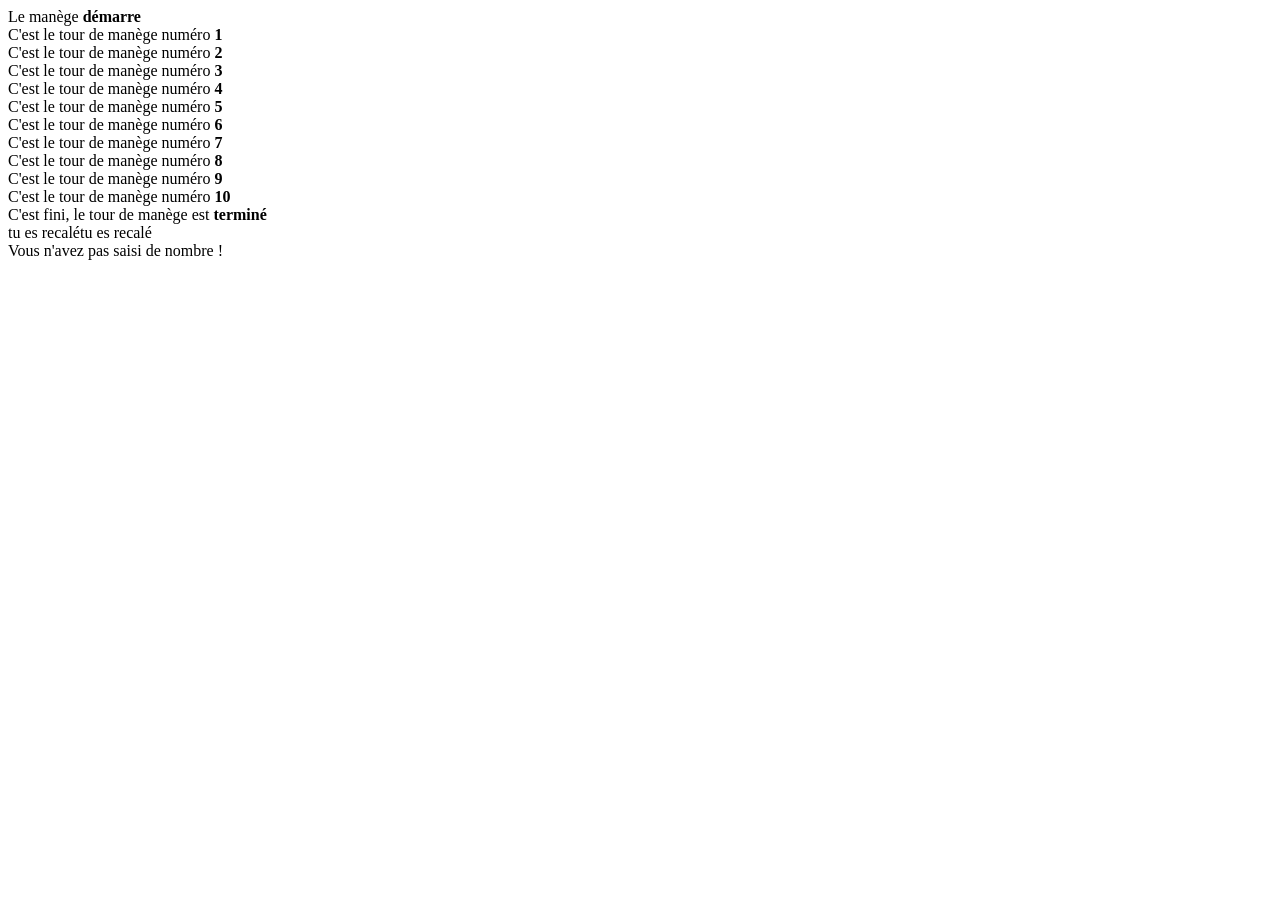
==== 03_JavaScript/js.html @ 2f582560 "mise a jours" ====
<!DOCTYPE html>
<html lang="fr">
<head>
    <meta charset="UTF-8">
    <meta name="viewport" content="width=device-width, initial-scale=1.0">
    <title>Exercices</title>
</head>
<body>

    <script>
        // Exercice 1 
        // écrire le code invitant l'utilisateur à saisir d'abord son nom et ensuite son prénom dans 2 boîtes de dialogue successives
        // afficher ensuite dans une autre boîte de dialogue le nom et le prénom de l'utilisateur
        // Attention à bien respecter les espaces entre les mots dans le message final.

        // let lastName = prompt("Quel est votre nom ?");
        // let firstName = prompt("Quel est votre prenom ?");
        // alert(firstName + " " + lastName);
        // alert("Bonjour : " + firstName + " " + lastName);
        // alert(` Bonjour ${firstName} ${lastName} ! `);

        
        // Exercice 2
        // Ecrivez un programme js qui fait saisir un prix hors taxes à l'utilisateur, puis qui affiche le prix TTC correspondant en se basant sur un taux de TVA à 20%
        // Vous pouvez effectuer l'affichage dans la console, dans un pop-up ou sur la page directement.
        //INDICE :multiplier le prix HT par 1,20 pour obtenir le prix TTC.

        // let prixHt = prompt("Veuillez saisir le prix Hors-Taxe : ");
        // let taxe = 1.20 ;
        // let prixT = prixHt * taxe;
        // alert(prixT);
        // document.write(prixT);


        // Exercice 3
        // Ecrivez un programme qui fait saisir une température en degrés celsius, puis affiche le résultat de sa conversion en degrés fahrenheit.
        // Rappel : en informatique, la virgule s'écrit avec un point.
        // INDICE : // [°F] = [°C] x 9/5 + 32.

        // let temperatureCelsius = prompt("La température en degrés celsius : ");
        // let temperatureFahrenheit = temperatureCelsius * 9/5 + 32 ;
        // alert(temperatureFahrenheit);


        // Exercice 4
        // J'arrive sur un Espace sécurisé au moyen du prénom et de l'âge.
        // Je dois saisir mon prénom et mon age pour être authentifié sur le site (ces informations seront au préalable stocké dans des variables prenom et age).
        //  En cas d'echec, une alerte m'informe du problème.
        //  Si tout se passe bien, un message de bienvenue m'accueille.

        let ageSemir = 31;
        let prenomSemir = "marc"

        // let age = prompt('Veuillez saisir votre age');
        // age = parseInt(age);
        
       // let age = parseInt(prompt('Veuillez saisir votre age')); // je récupére l'âge de l'utilisateur
    
       // let prenom = prompt('Veuillez saisir votre prénom').toLowerCase(); // je récupére le prenom de l'uilisateur

        //console.log(typeof prenom);


        // if (prenom == prenomSemir && age == ageSemir ) { // je vérifie si mes deux conditions sont vrai // si VRAI

        //     alert("Bienvenue Semir"); // j'affiche un message de bienvenue
            
        // } else {

        //     alert("Vérifiez vos informations");// sinon j'affiche un message d'erreur
            
        // }


        // Exercice 5 
        /* 
            Déclarer trois tableaux :
                tab1 qui contient 5 noms
                tab2 qui contient 5 prenoms
                tab3 qui contient 5 âges
            Afficher en utilisant une boucle les noms et prénoms associés dans un document write
        
        */

        let tab1 = ["Sarajlic","Smbatyan","Gransart","Embark","Pierrard"]; // 5 élément tab1.length = 5
                        //0       1          2         3          4

        let tab2 = ["Semir","Spartak","Axel","Leila","Paul"];
        let tab3 = [100, 50, 75, 200, 5];


        // for (let s=0; s < tab1.length ; s++) {

        //     document.write(`${tab1[s]} ${tab2[s]} ${tab3[s] }<br>`);

            // tour 1 : tab1[0]} $tab2[0]} $tab3[0]
            // trour 2 : tab1[1]} $tab2[1]} $tab3[1]
            // trour 3 : tab1[2]} $tab2[2]} $tab3[2]
            // trour 4 : tab1[3]} $tab2[3]} $tab3[3]
            // trour 5 : tab1[4]} $tab2[4]} $tab3[4]
          
        // }

        // Deuxième façon de faire

        // let tab4 = [tab1, tab2, tab3];

        // for (let k=0; k < tab4[0].length; k++){

        //     document.write(`${tab4[0][k]} ${tab4[1][k]} ${tab4[2][k]} <br>`);
        // }

        
        // Exercice 6

        /*
            Ecriver un programme pour qu'il fasse 10 tours de manège en affichant le numéro du tour à chaque tour dans la console :
            En utilisant la boucle for avec la condition if


            Le manège démarre
            C'est le tour numéro 1
            C'est le tour numéro 2
            ...
            C'est le tour numéro 10
            Le manège s'arrête
        */

        // for (let t = 1; t <= 10 ; t++) {
            
        //     if (t < 2) {
                
        //         document.write(" le manège démarre"+ "<br>")
        //     }
        //     if (t <= 10) { //10
                
        //         document.write("C'est le tour n°" + t + "<br>")
        //     }
        //     if (t > 9) { //10
                
        //         document.write(" le manège s'arrête")
        //     }
        // }

        for ( let i = 0; i <= 11; i++ ) {

            if (i == 11) {
                document.write(`C'est fini, le tour de manège est <strong>terminé</strong> <br>`);         
            }
            else if (i == 0) {
                document.write(`Le manège <strong>démarre</strong> <br>`);
            }
            else {
                document.write(`C'est le tour de manège numéro <strong>${i}</strong> <br>`); 
            }        
        }
        

        // Exercice 7
        /* 
            Créer un script qui permet de :
                - récupérer la moyenne de BAC à votre utilisateur
                - vérifier si l'utilisateur a bien renseigner un nombre, 
                si un nombre :
                    => si la moyenne est supérieur ou égale à 0 et strictement inférieure à 10  -> afficher "tu es recalé !"
                    => si la moyenne est entre 10 et 11 -> afficher "Tu passes, sans mention !"
                    => si la moyenne et entre 12 et 20 -> afficher Reçu avec mention ! :) 
                    => si la moyenne est inférieur à 0 ou supérieur à 20  -> afficher "La moyenne doit être comprise entre 0 et 20 ! :)"
                Si ce n'est pas un nombre :
                    =>afficher  "Vous n\avez pas saisi de nombre !"   
        */


        let moyenne = prompt('Votre moyenne');

        if (!isNaN(moyenne)) { // si un nombre 

            if (moyenne >= 0 && moyenne < 10) {

            document.write("tu es recalé");

            } else if(moyenne >= 10 && moyenne <= 11) {

            document.write("Tu passes, sans mention !");


            }else if (moyenne >= 12 && moyenne <= 20) {

            document.write("Reçu avec mention ! :)!");

            }else if (moyenne < 0 || moyenne > 20) {

            document.write("La moyenne doit être comprise entre 0 et 20 ! :)");

            }
        }else {

            document.write( "Vous n\avez pas saisi de nombre !");

        }
      

        if (isNaN(moyenne)) { // si un nombre 

            document.write( "Vous n\avez pas saisi de nombre !");

             
        }else {

                if (moyenne >= 0 && moyenne < 10) {

            document.write("tu es recalé");

            } else if(moyenne >= 10 && moyenne <= 11) {

            document.write("Tu passes, sans mention !");


            }else if (moyenne >= 12 && moyenne <= 20) {

            document.write("Reçu avec mention ! :)!");

            }else if (moyenne < 0 || moyenne > 20) {

            document.write("La moyenne doit être comprise entre 0 et 20 ! :)");

        }

    }

        

        // Exercice 8
        /* 

            Créer un script qui permet de :
                récuperer un nombre de l'utilsateur, 
                le nombre doit être différent de 0 et positif
                vérifier et afficher sur la page si ce nombre ainsi que ceux qui le suivent jusqu'au 10.
                Si ce n'est pas un nombre :
                    => afficher  "Vous n'avez pas saisi de nombre !"  
                si un nombre :
                    => si un nombre pair -> affiche " le nombre est pair"
                    => si un nombre impair -> affiche " le nombre est impair"


            créer un script JavaScript qui demande à l'utilisateur de saisir un nombre. Le script vérifiera d'abord si le nombre est différent de zéro et s'il est positif. Ensuite, il affichera sur la page web si ce nombre est pair ou impair, ainsi que pour les neuf nombres suivants jusqu'à 10.
            
            
        */


        let nbr = prompt('Entrez un nombre');

        if (isNaN(nbr)) {

            
            document.write("Vous n'avez pas saisi de nombre !");
        }else {
            
        };

        //Exercice 9
        

        document.write("<br>")

        let Nbr = prompt("entrez un nombre :")
        if (nbr <= 0){
            document.write("Vous n'avez pas saisi de nombre ! ");
        }else{
            while(nbr <= 10){
                if (nbr % 2 == 0){
                    document.write(" le nombre " + nbr + " est pair");
                } else {
                    document.write(" le nombre " + nbr + " est impair" )
                }
                nbr++
            }
        }

        // Ecrivez un programme qui fait jouer l'utilisateur au "ni oui, ni non" : il entre un texte jusqu'à saisir "oui" ou "non", ce qui déclenche la fin du jeu. ( Utilisez la boucle while)

        //Exercice 10

        /* 
            Écrivez un programme qui affiche tous les nombres entre 1 et 20 avec les exceptions suivantes :
            il affiche "Grala" à la place du nombre si celui-ci est divisible par 3.
            Il affiche "Bu" à la place du nombre si celui-ci est divisible par 5 et non par 3.
            il affiche "Gralabu" à la place des nombres divisibles à la fois par 3 et par 5.
        */





    </script>
    
</body>
</html>
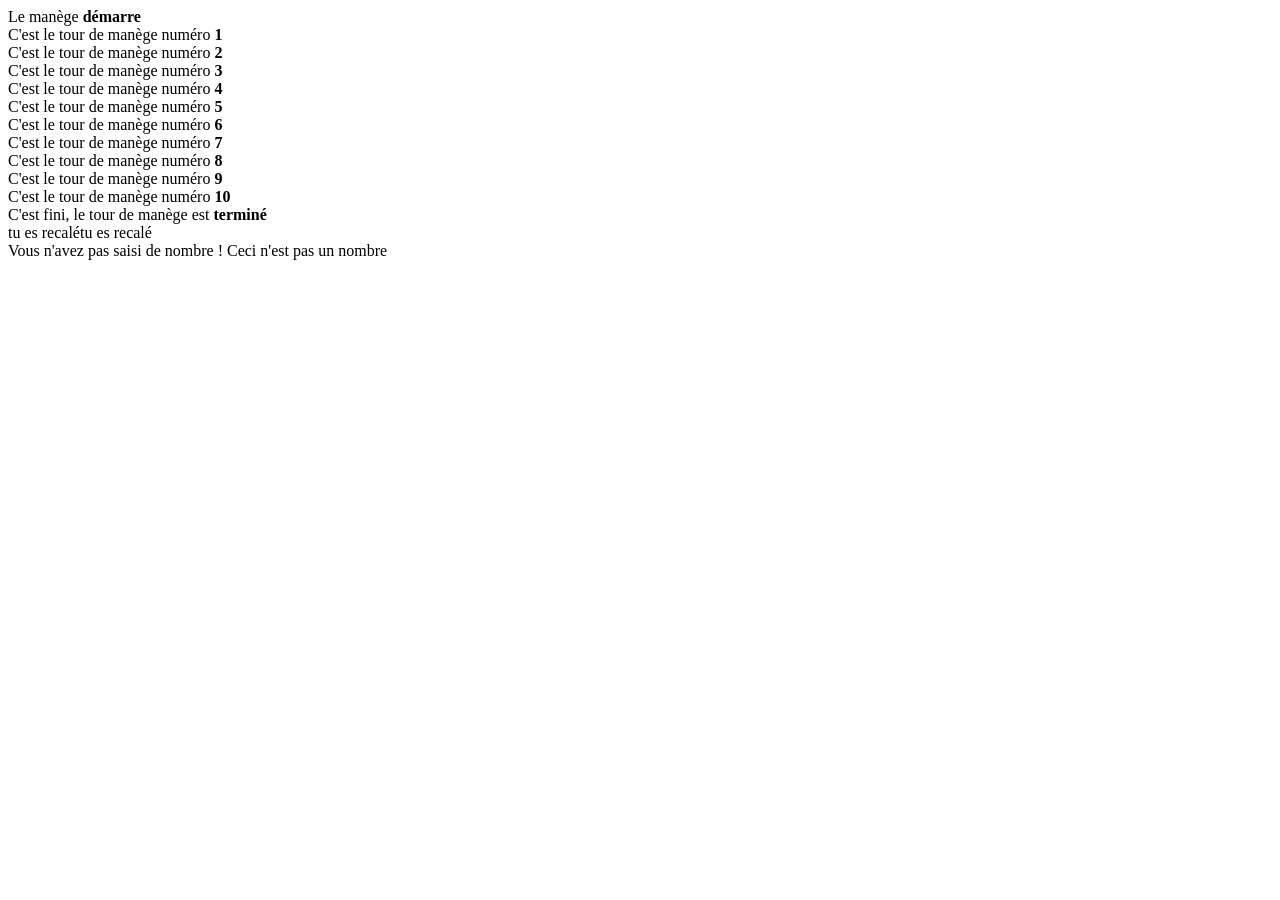
==== commit 41a5bcc2: "mise a jours" ====
--- a/03_JavaScript/js.html
+++ b/03_JavaScript/js.html
@@ -290,6 +290,39 @@
             il affiche "Gralabu" à la place des nombres divisibles à la fois par 3 et par 5.
         */
 
+        
+        //Exercice 11
+        /*
+            Créez un array vide = []
+            Puis créez une fonction qui prendra 2 paramètres: 2 nombres
+            Le seul but de la fonction sera de pousser le premier nombre à la suite de l'array
+            x fois, par rapport au 2eme nombre
+            Exemple: pousser(8, 5) => [8, 8, 8, 8, 8]
+        */
+
+        let nbr1 = prompt('Nombre 1');
+            let nbr2 = prompt('Nombre 2');
+
+            let tableau = [ ]   
+            let nombre  
+
+            // console.table(tableau);
+            
+            function myFonction1(nbr1, nbr2){
+
+                if (nbr1 != isNaN && nbr2 != isNaN) {
+                    document.write("Ceci n'est pas un nombre")
+                    
+                } else {                    
+                
+                    for (let i = 0; i < nbr2; i++){
+                        tableau.push(nbr1);
+                    }     
+                    document.write(tableau);            
+                }
+            };        
+                          
+            myFonction1(nbr1,nbr2);
 
 
 
